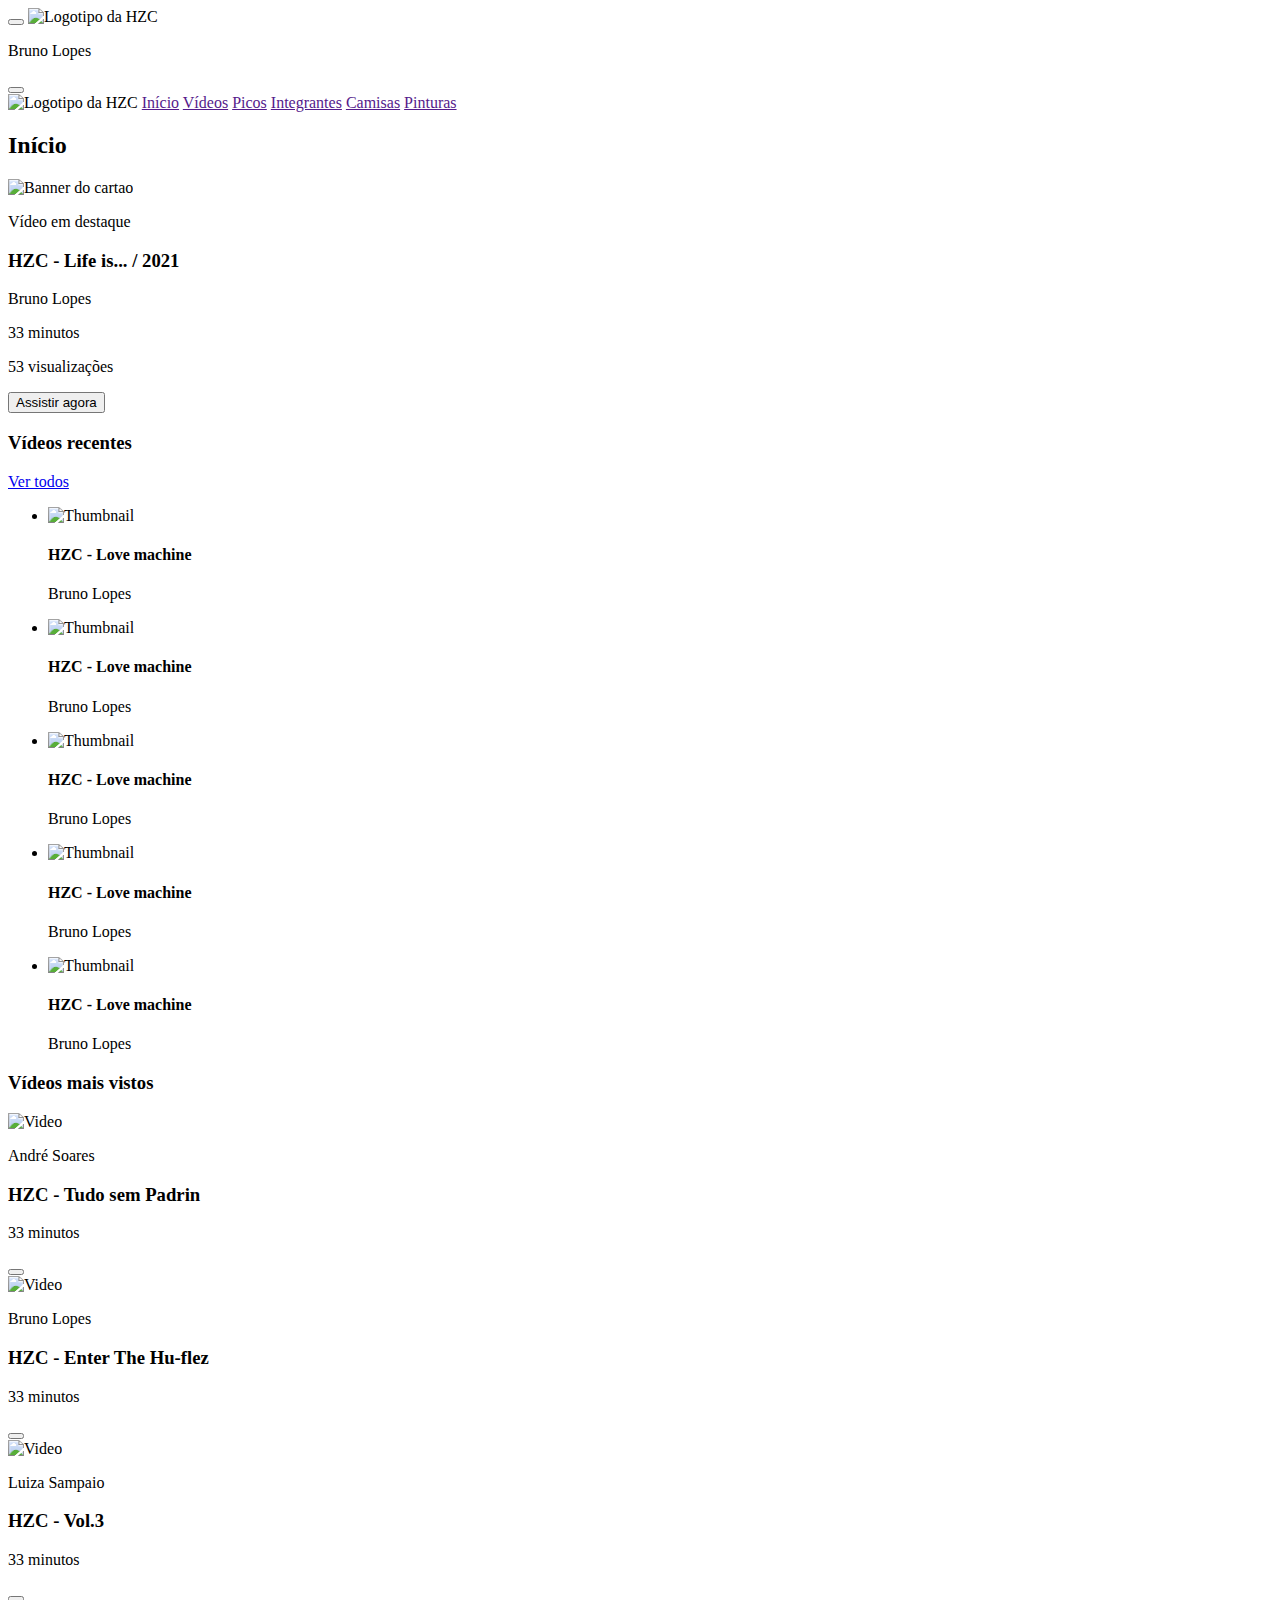
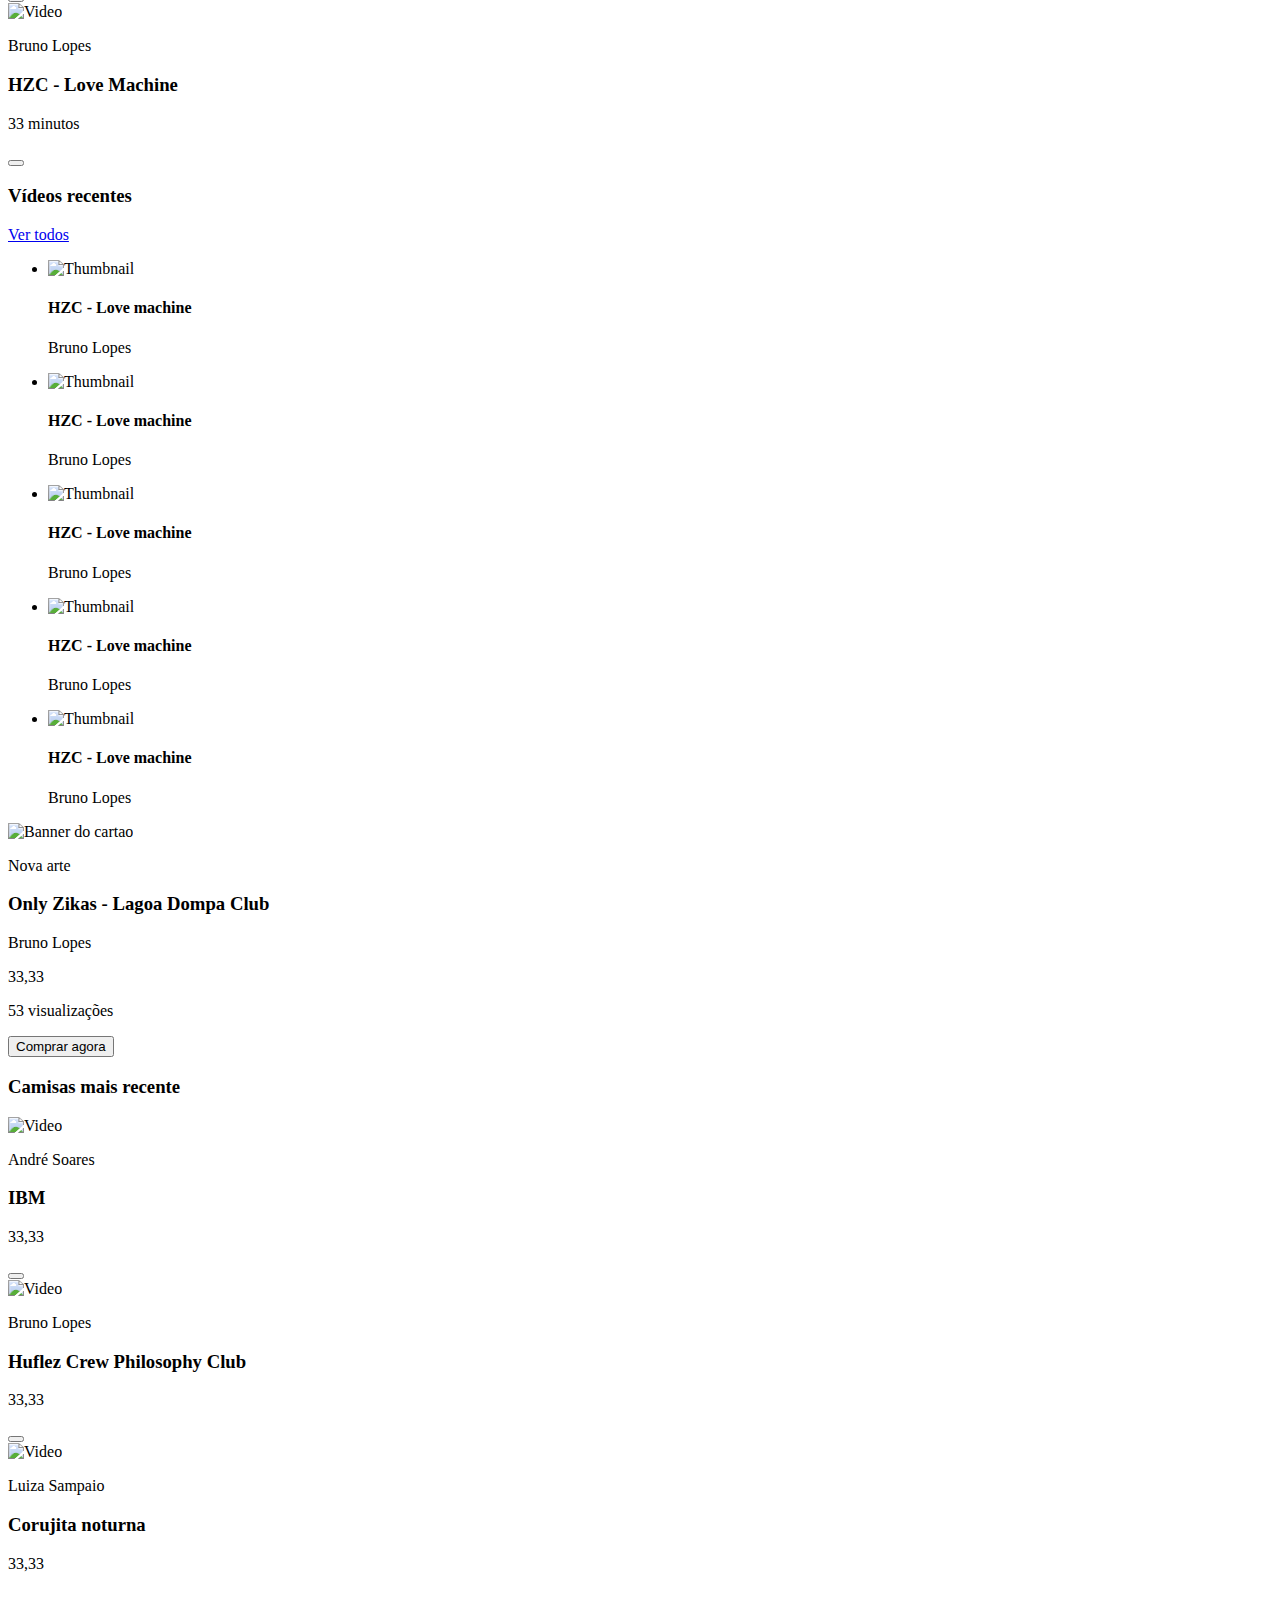
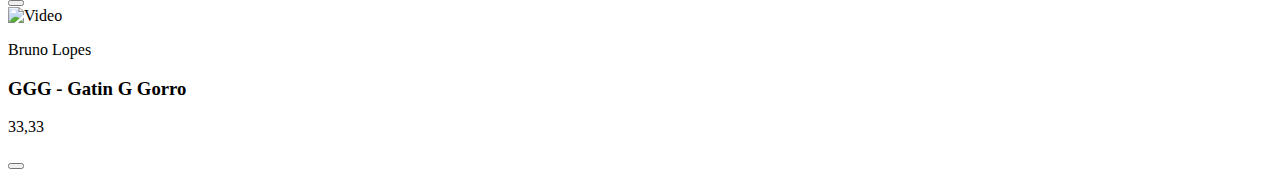
==== Comunidade de Skate/html/index.html @ d23487c5 "Projetos realizados nos cursos alura" ====
<!DOCTYPE html>
<html lang="pt-br">
<head>
    <meta charset="UTF-8">
    <meta http-equiv="X-UA-Compatible" content="IE=edge">
    <meta name="viewport" content="width=device-width, initial-scale=1.0">
    <title>HZC | Home</title>
    <link rel="preconnect" href="https://fonts.googleapis.com">
    <link rel="preconnect" href="https://fonts.gstatic.com" crossorigin>
    <link rel="stylesheet" href="https://fonts.googleapis.com/css2?family=Open+Sans:wght@400;600;700&display=swap">
    <link rel="stylesheet" href="/css/reset.css">
    <link rel="stylesheet" href="/css/estilo.css">
</head>
<body>
    <header class="cabecalho">
        <button class="cabecalho__menu" aria-label="menu"><i></i></button>
        <img class="cabecalho__logo" src="/img/logo.svg" alt="Logotipo da HZC">
        <p class="cabecalho__perfil">Bruno Lopes</p>
        <button class="cabecalho__notificacao" aria-label="notificação"><i></i></button>
    </header>
    <nav class="menu-lateral menu-lateral--ativo">
        <img src="/img/logo.svg" alt="Logotipo da HZC" class="menu-lateral__logo">
        <a href="" class="menu-lateral__link menu-lateral__link--inicio menu-lateral__link--ativo">Início</a>
        <a href="" class="menu-lateral__link menu-lateral__link--video ">Vídeos</a>
        <a href="" class="menu-lateral__link menu-lateral__link--picos">Picos</a>
        <a href="" class="menu-lateral__link menu-lateral__link--integrantes">Integrantes</a>
        <a href="" class="menu-lateral__link menu-lateral__link--camisas">Camisas</a>
        <a href="" class="menu-lateral__link menu-lateral__link--pinturas">Pinturas</a>
    </nav>
    <main class="principal">
        <h2 class="titulo-pagina">Início</h2>
        <article class="cartao cartao--destaque">
            <img src="/img/banner-mobile_1.png" alt="Banner do cartao" class="cartao__imagem">
            <div class="cartao__conteudo">
                <p class="cartao__destaque">Vídeo em destaque</p>
                <h3 class="cartao__titulo">HZC - Life is... / 2021</h3>
                <p class="cartao__perfil">Bruno Lopes</p>
                <p class="cartao__info cartao__info--tempo">33 minutos</p>
                <p class="cartao__info cartao__info--visualizacao">53 visualizações</p>
                <button class="cartao__botao cartao__botao--play cartao__botao--destaque">Assistir agora</button>
            </div>
        </article>
        <article class="cartao cartao--recente">
            <h3 class="cartao__titulo">Vídeos recentes</h3>
            <a href="#" class="cartao__link">Ver todos</a>
            <ul class="cartao__lista">
                <li class="cartao__item">
                    <img src="/img/miniatura_1.png" alt="Thumbnail" class="cartao__item-thumbnail">
                    <h4 class="cartao__item-titulo">HZC - Love machine</h4>
                    <p class="cartao__item-perfil">Bruno Lopes</p>
                </li>
                <li class="cartao__item">
                    <img src="/img/miniatura_2.png" alt="Thumbnail" class="cartao__item-thumbnail">
                    <h4 class="cartao__item-titulo">HZC - Love machine</h4>
                    <p class="cartao__item-perfil">Bruno Lopes</p>
                </li>
                <li class="cartao__item">
                    <img src="/img/miniatura_3.png" alt="Thumbnail" class="cartao__item-thumbnail">
                    <h4 class="cartao__item-titulo">HZC - Love machine</h4>
                    <p class="cartao__item-perfil">Bruno Lopes</p>
                </li>
                <li class="cartao__item">
                    <img src="/img/miniatura_4.png" alt="Thumbnail" class="cartao__item-thumbnail">
                    <h4 class="cartao__item-titulo">HZC - Love machine</h4>
                    <p class="cartao__item-perfil">Bruno Lopes</p>
                </li>
                <li class="cartao__item">
                    <img src="/img/miniatura_5.png" alt="Thumbnail" class="cartao__item-thumbnail">
                    <h4 class="cartao__item-titulo">HZC - Love machine</h4>
                    <p class="cartao__item-perfil">Bruno Lopes</p>
                </li>
            </ul>
        </article>
        <section class="secao">
            <h3 class="titulo-secao">Vídeos mais vistos</h3>
            <article class="cartao">
                <img src="/img/video_1.png" alt="Video" class="cartao__imagem">
                <div class="cartao__conteudo">
                    <p class="cartao__perfil">André Soares</p>
                    <h3 class="cartao__titulo">HZC - Tudo sem Padrin</h3>
                    <p class="cartao__info cartao__info--tempo">33 minutos</p>
                    <button class="cartao__botao cartao__botao--play" aria-label="Assistir agora"></button>
                </div>
            </article>
            <article class="cartao">
                <img src="/img/video_2.png" alt="Video" class="cartao__imagem">
                <div class="cartao__conteudo">
                    <p class="cartao__perfil">Bruno Lopes</p>
                    <h3 class="cartao__titulo">HZC - Enter The Hu-flez</h3>
                    <p class="cartao__info cartao__info--tempo">33 minutos</p>
                    <button class="cartao__botao cartao__botao--play" aria-label="Assistir agora"></button>
                </div>
            </article>
            <article class="cartao">
                <img src="/img/video_3.png" alt="Video" class="cartao__imagem">
                <div class="cartao__conteudo">
                    <p class="cartao__perfil">Luiza Sampaio</p>
                    <h3 class="cartao__titulo">HZC - Vol.3</h3>
                    <p class="cartao__info cartao__info--tempo">33 minutos</p>
                    <button class="cartao__botao cartao__botao--play" aria-label="Assistir agora"></button>
                </div>
            </article>
            <article class="cartao">
                <img src="/img/video_4.png" alt="Video" class="cartao__imagem">
                <div class="cartao__conteudo">
                    <p class="cartao__perfil">Bruno Lopes</p>
                    <h3 class="cartao__titulo">HZC - Love Machine</h3>
                    <p class="cartao__info cartao__info--tempo">33 minutos</p>
                    <button class="cartao__botao cartao__botao--play" aria-label="Assistir agora"></button>
                </div>
            </article>
        </section>
        <article class="cartao cartao--recentes">
            <h3 class="cartao__titulo">Vídeos recentes</h3>
            <a href="#" class="cartao__link">Ver todos</a>
            <ul class="cartao__lista">
                <li class="cartao__item">
                    <img src="/img/miniatura_1.png" alt="Thumbnail" class="cartao__item-thumbnail">
                    <h4 class="cartao__item-titulo">HZC - Love machine</h4>
                    <p class="cartao__item-perfil">Bruno Lopes</p>
                </li>
                <li class="cartao__item">
                    <img src="/img/miniatura_2.png" alt="Thumbnail" class="cartao__item-thumbnail">
                    <h4 class="cartao__item-titulo">HZC - Love machine</h4>
                    <p class="cartao__item-perfil">Bruno Lopes</p>
                </li>
                <li class="cartao__item">
                    <img src="/img/miniatura_3.png" alt="Thumbnail" class="cartao__item-thumbnail">
                    <h4 class="cartao__item-titulo">HZC - Love machine</h4>
                    <p class="cartao__item-perfil">Bruno Lopes</p>
                </li>
                <li class="cartao__item">
                    <img src="/img/miniatura_4.png" alt="Thumbnail" class="cartao__item-thumbnail">
                    <h4 class="cartao__item-titulo">HZC - Love machine</h4>
                    <p class="cartao__item-perfil">Bruno Lopes</p>
                </li>
                <li class="cartao__item">
                    <img src="/img/miniatura_5.png" alt="Thumbnail" class="cartao__item-thumbnail">
                    <h4 class="cartao__item-titulo">HZC - Love machine</h4>
                    <p class="cartao__item-perfil">Bruno Lopes</p>
                </li>
            </ul>
        </article>
        <article class="cartao cartao--destaque">
            <img src="/img/banner-mobile_2.png" alt="Banner do cartao" class="cartao__imagem">
            <div class="cartao__conteudo">
                <p class="cartao__destaque">Nova arte</p>
                <h3 class="cartao__titulo">Only Zikas - Lagoa Dompa Club</h3>
                <p class="cartao__perfil">Bruno Lopes</p>
                <p class="cartao__info cartao__info--dolar">33,33</p>
                <p class="cartao__info cartao__info--visualizacao">53 visualizações</p>
                <button class="cartao__botao cartao__botao--compra cartao__botao--destaque">Comprar agora</button>
            </div>
        </article>
        <section class="secao">
            <h3 class="titulo-secao">Camisas mais recente</h3>
            <article class="cartao">
                <img src="/img/produto_1.png" alt="Video" class="cartao__imagem">
                <div class="cartao__conteudo">
                    <p class="cartao__perfil">André Soares</p>
                    <h3 class="cartao__titulo">IBM</h3>
                    <p class="cartao__info cartao__info--dolar">33,33</p>
                    <button class="cartao__botao cartao__botao--compra" aria-label="Compre agora"></button>
                </div>
            </article>
            <article class="cartao">
                <img src="/img/produto_2.png" alt="Video" class="cartao__imagem">
                <div class="cartao__conteudo">
                    <p class="cartao__perfil">Bruno Lopes</p>
                    <h3 class="cartao__titulo">Huflez Crew Philosophy Club</h3>
                    <p class="cartao__info cartao__info--dolar">33,33</p>
                    <button class="cartao__botao cartao__botao--compra" aria-label="Compre agora"></button>
                </div>
            </article>
            <article class="cartao">
                <img src="/img/produto_3.png" alt="Video" class="cartao__imagem">
                <div class="cartao__conteudo">
                    <p class="cartao__perfil">Luiza Sampaio</p>
                    <h3 class="cartao__titulo">Corujita noturna</h3>
                    <p class="cartao__info cartao__info--dolar">33,33</p>
                    <button class="cartao__botao cartao__botao--compra" aria-label="Compre agora"></button>
                </div>
            </article>
            <article class="cartao">
                <img src="/img/produto_4.png" alt="Video" class="cartao__imagem">
                <div class="cartao__conteudo">
                    <p class="cartao__perfil">Bruno Lopes</p>
                    <h3 class="cartao__titulo">GGG - Gatin G Gorro</h3>
                    <p class="cartao__info cartao__info--dolar">33,33</p>
                    <button class="cartao__botao cartao__botao--compra" aria-label="Comprar agora"></button>
                </div>
            </article>
        </section>
    </main>
    <script src="/js/script.js"></script>
</body>
</html>
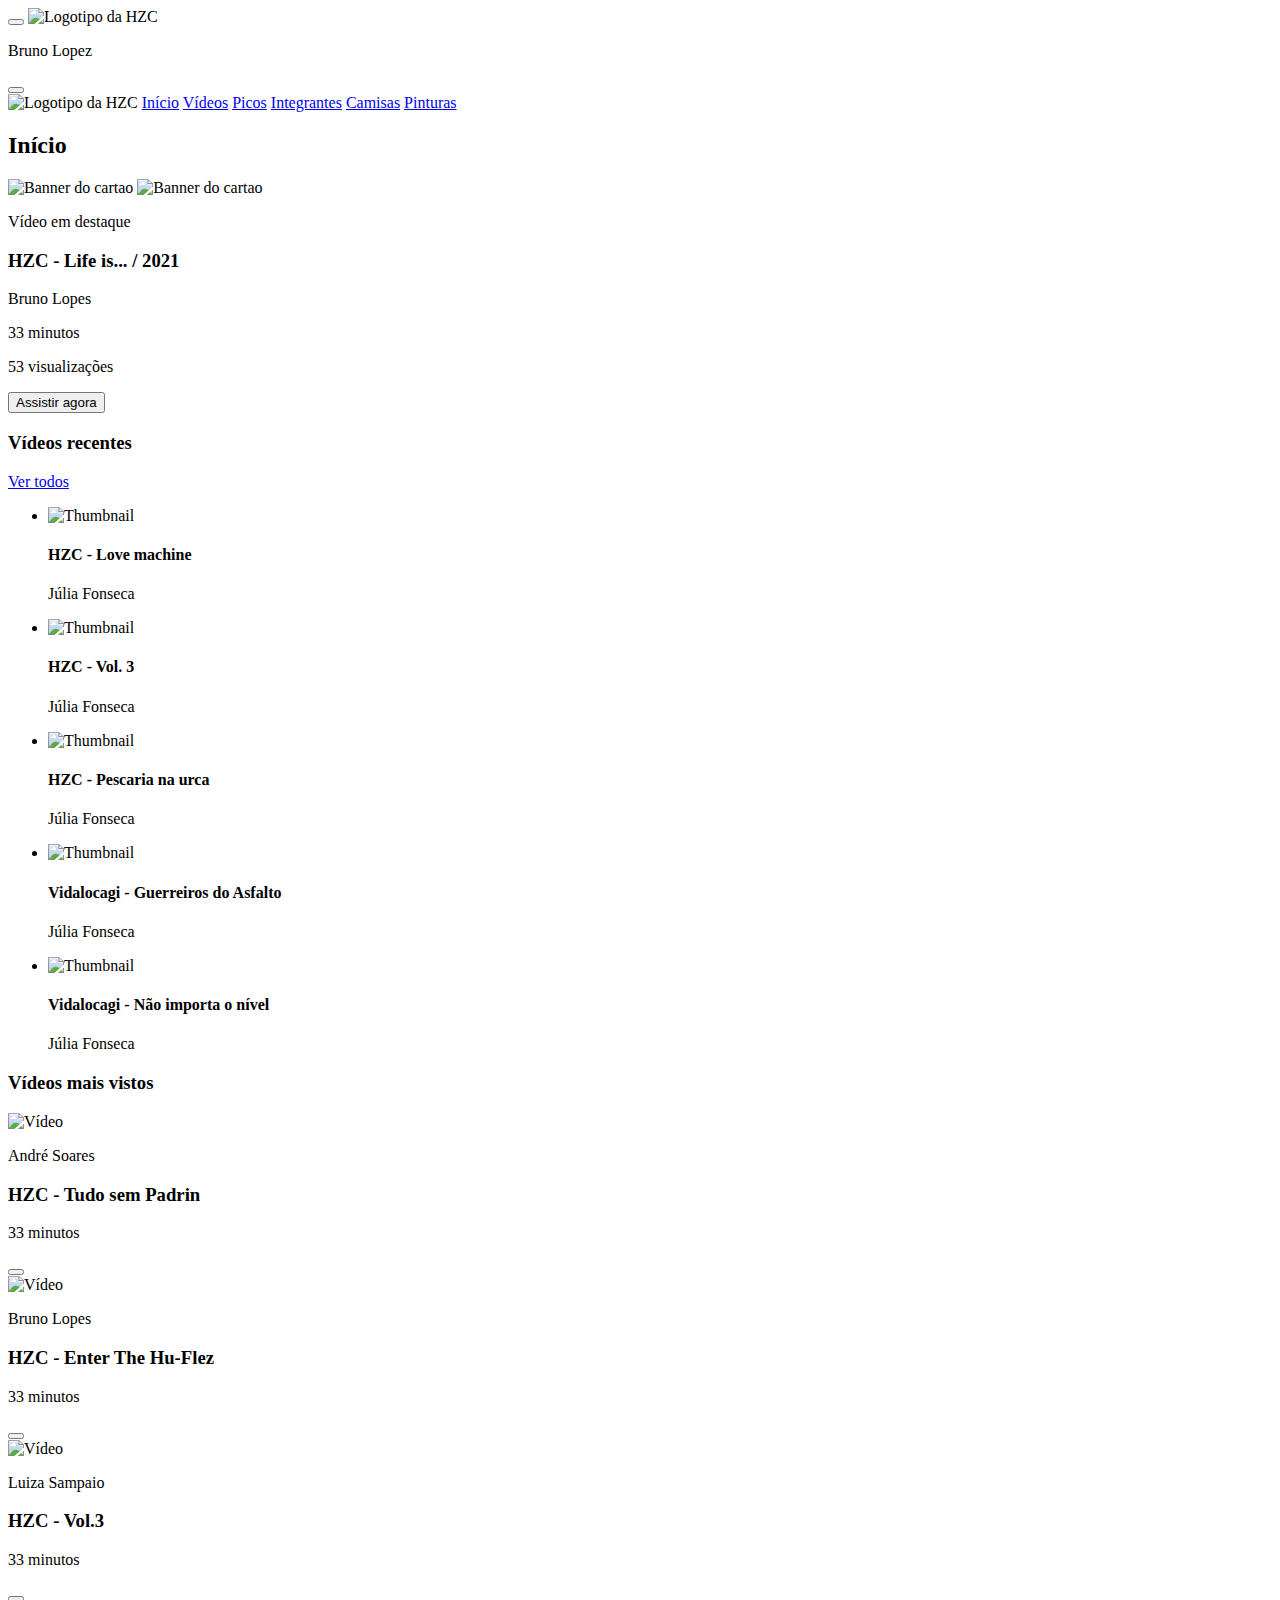
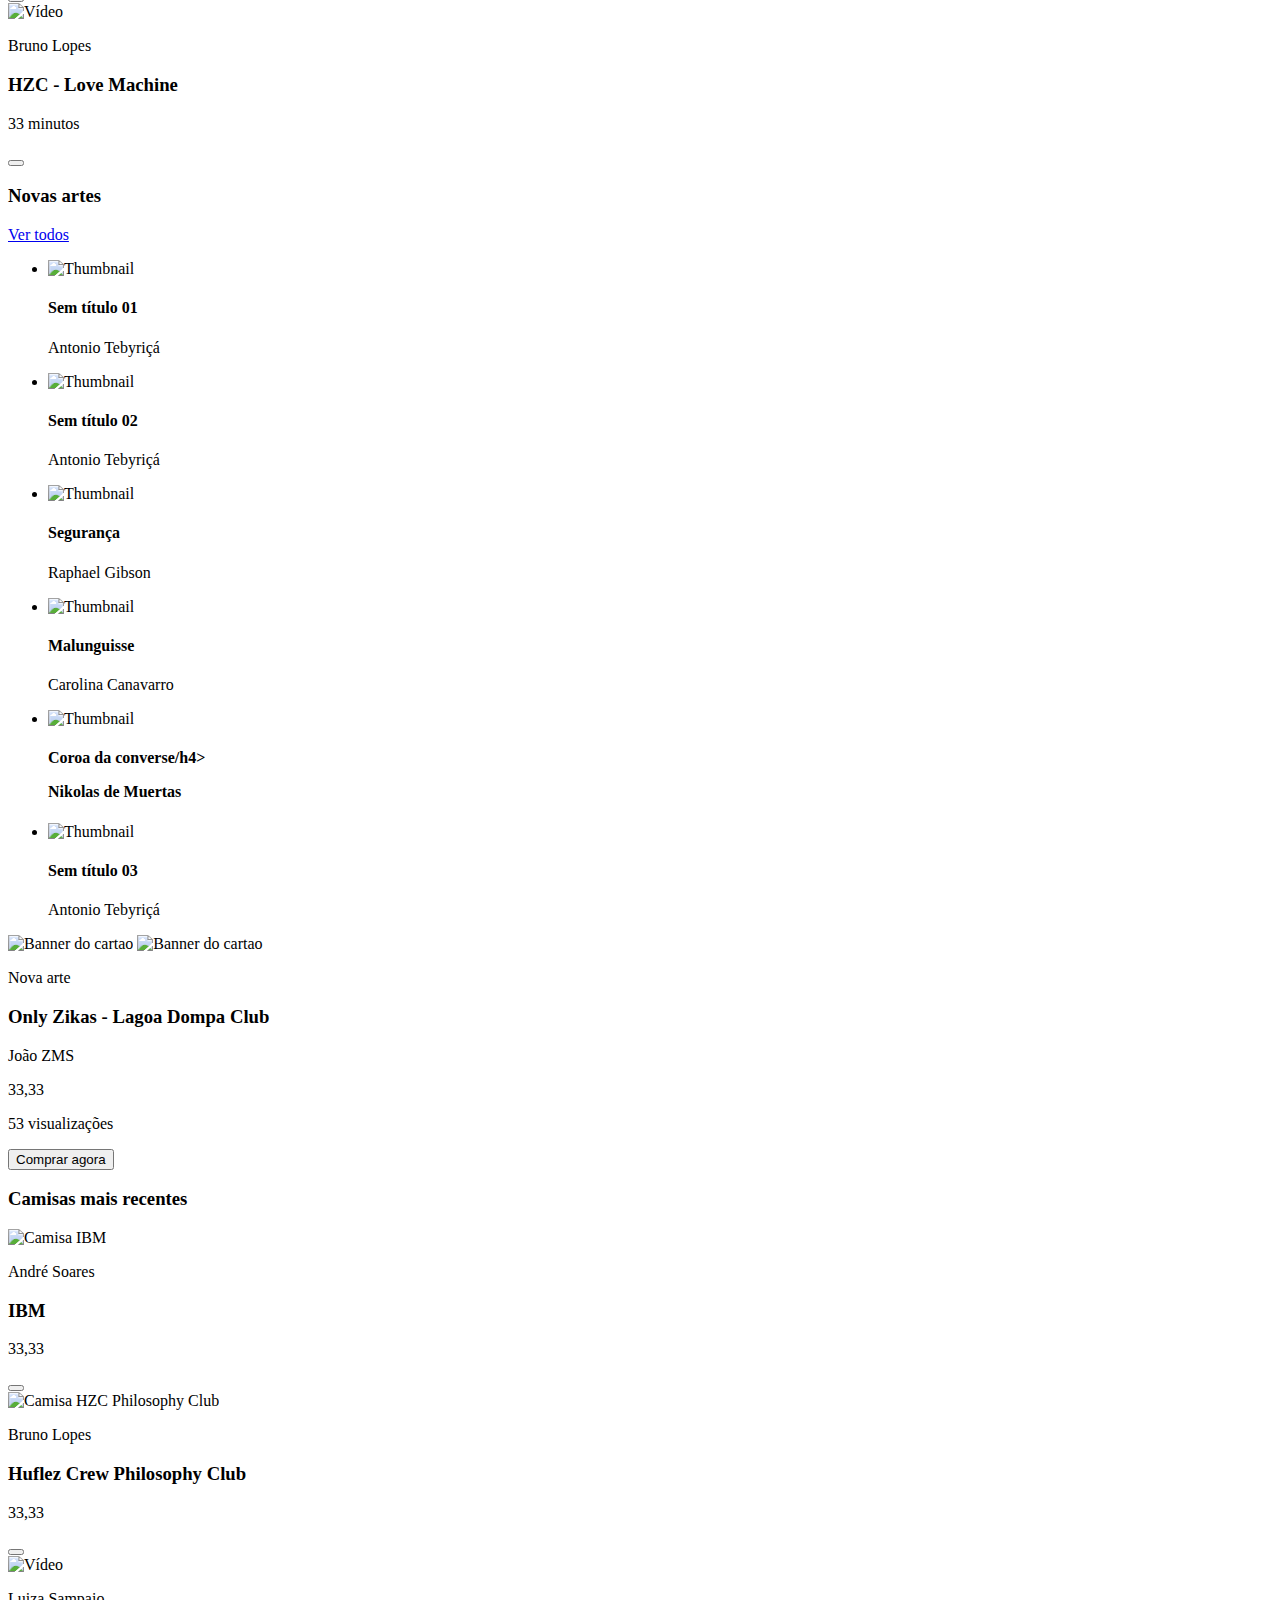
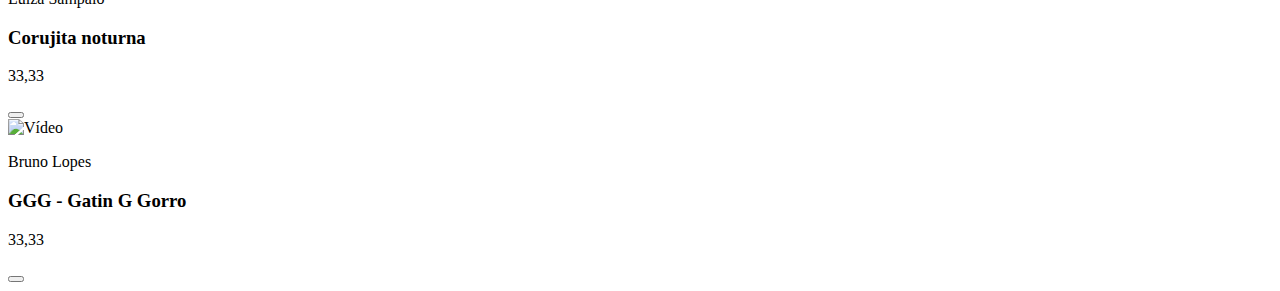
==== commit 00f8dadb: "Atualização de projetos dos cursos Alura" ====
--- a/Comunidade de Skate/html/index.html
+++ b/Comunidade de Skate/html/index.html
@@ -13,24 +13,25 @@
 </head>
 <body>
     <header class="cabecalho">
-        <button class="cabecalho__menu" aria-label="menu"><i></i></button>
-        <img class="cabecalho__logo" src="/img/logo.svg" alt="Logotipo da HZC">
-        <p class="cabecalho__perfil">Bruno Lopes</p>
-        <button class="cabecalho__notificacao" aria-label="notificação"><i></i></button>
+        <button class="cabecalho__menu" aria-label="Menu"><i></i></button>
+        <img src="/img/logo.svg" alt="Logotipo da HZC" class="cabecalho__logo">
+        <p class="cabecalho__perfil">Bruno Lopez</p>
+        <button class="cabecalho__notificacao" aria-label="Notificação"><i></i></button>
     </header>
-    <nav class="menu-lateral menu-lateral--ativo">
+    <nav class="menu-lateral">
         <img src="/img/logo.svg" alt="Logotipo da HZC" class="menu-lateral__logo">
-        <a href="" class="menu-lateral__link menu-lateral__link--inicio menu-lateral__link--ativo">Início</a>
-        <a href="" class="menu-lateral__link menu-lateral__link--video ">Vídeos</a>
-        <a href="" class="menu-lateral__link menu-lateral__link--picos">Picos</a>
-        <a href="" class="menu-lateral__link menu-lateral__link--integrantes">Integrantes</a>
-        <a href="" class="menu-lateral__link menu-lateral__link--camisas">Camisas</a>
-        <a href="" class="menu-lateral__link menu-lateral__link--pinturas">Pinturas</a>
+        <a href="#" class="menu-lateral__link menu-lateral__link--inicio menu-lateral__link--ativo">Início</a>
+        <a href="#" class="menu-lateral__link menu-lateral__link--videos">Vídeos</a>
+        <a href="#" class="menu-lateral__link menu-lateral__link--picos">Picos</a>
+        <a href="#" class="menu-lateral__link menu-lateral__link--integrantes">Integrantes</a>
+        <a href="#" class="menu-lateral__link menu-lateral__link--camisas">Camisas</a>
+        <a href="#" class="menu-lateral__link menu-lateral__link--pinturas">Pinturas</a>
     </nav>
     <main class="principal">
         <h2 class="titulo-pagina">Início</h2>
-        <article class="cartao cartao--destaque">
-            <img src="/img/banner-mobile_1.png" alt="Banner do cartao" class="cartao__imagem">
+        <article class="cartao cartao--destaque destaque-video">
+            <img src="/img/banner-mobile_1.png" alt="Banner do cartao" class="cartao__imagem cartao__imagem--mobile">
+            <img src="/img/banner_1.png" alt="Banner do cartao" class="cartao__imagem cartao__imagem--desktop">
             <div class="cartao__conteudo">
                 <p class="cartao__destaque">Vídeo em destaque</p>
                 <h3 class="cartao__titulo">HZC - Life is... / 2021</h3>
@@ -40,41 +41,41 @@
                 <button class="cartao__botao cartao__botao--play cartao__botao--destaque">Assistir agora</button>
             </div>
         </article>
-        <article class="cartao cartao--recente">
+        <article class="cartao cartao--recentes videos-recentes">
             <h3 class="cartao__titulo">Vídeos recentes</h3>
             <a href="#" class="cartao__link">Ver todos</a>
             <ul class="cartao__lista">
                 <li class="cartao__item">
                     <img src="/img/miniatura_1.png" alt="Thumbnail" class="cartao__item-thumbnail">
                     <h4 class="cartao__item-titulo">HZC - Love machine</h4>
-                    <p class="cartao__item-perfil">Bruno Lopes</p>
+                    <p class="cartao__item-perfil">Júlia Fonseca</p>
                 </li>
                 <li class="cartao__item">
                     <img src="/img/miniatura_2.png" alt="Thumbnail" class="cartao__item-thumbnail">
-                    <h4 class="cartao__item-titulo">HZC - Love machine</h4>
-                    <p class="cartao__item-perfil">Bruno Lopes</p>
+                    <h4 class="cartao__item-titulo">HZC - Vol. 3</h4>
+                    <p class="cartao__item-perfil">Júlia Fonseca</p>
                 </li>
                 <li class="cartao__item">
                     <img src="/img/miniatura_3.png" alt="Thumbnail" class="cartao__item-thumbnail">
-                    <h4 class="cartao__item-titulo">HZC - Love machine</h4>
-                    <p class="cartao__item-perfil">Bruno Lopes</p>
+                    <h4 class="cartao__item-titulo">HZC - Pescaria na urca</h4>
+                    <p class="cartao__item-perfil">Júlia Fonseca</p>
                 </li>
                 <li class="cartao__item">
                     <img src="/img/miniatura_4.png" alt="Thumbnail" class="cartao__item-thumbnail">
-                    <h4 class="cartao__item-titulo">HZC - Love machine</h4>
-                    <p class="cartao__item-perfil">Bruno Lopes</p>
-                </li>
-                <li class="cartao__item">
-                    <img src="/img/miniatura_5.png" alt="Thumbnail" class="cartao__item-thumbnail">
-                    <h4 class="cartao__item-titulo">HZC - Love machine</h4>
-                    <p class="cartao__item-perfil">Bruno Lopes</p>
+                    <h4 class="cartao__item-titulo">Vidalocagi - Guerreiros do Asfalto</h4>
+                    <p class="cartao__item-perfil">Júlia Fonseca</p>
+                </li>
+                <li class="cartao__item">
+                    <img src="/img/miniatura_4.png" alt="Thumbnail" class="cartao__item-thumbnail">
+                    <h4 class="cartao__item-titulo">Vidalocagi - Não importa o nível</h4>
+                    <p class="cartao__item-perfil">Júlia Fonseca</p>
                 </li>
             </ul>
         </article>
-        <section class="secao">
+        <section class="secao secao-videos">
             <h3 class="titulo-secao">Vídeos mais vistos</h3>
             <article class="cartao">
-                <img src="/img/video_1.png" alt="Video" class="cartao__imagem">
+                <img src="/img/video_1.png" alt="Vídeo" class="cartao__imagem">
                 <div class="cartao__conteudo">
                     <p class="cartao__perfil">André Soares</p>
                     <h3 class="cartao__titulo">HZC - Tudo sem Padrin</h3>
@@ -83,16 +84,16 @@
                 </div>
             </article>
             <article class="cartao">
-                <img src="/img/video_2.png" alt="Video" class="cartao__imagem">
-                <div class="cartao__conteudo">
-                    <p class="cartao__perfil">Bruno Lopes</p>
-                    <h3 class="cartao__titulo">HZC - Enter The Hu-flez</h3>
-                    <p class="cartao__info cartao__info--tempo">33 minutos</p>
-                    <button class="cartao__botao cartao__botao--play" aria-label="Assistir agora"></button>
-                </div>
-            </article>
-            <article class="cartao">
-                <img src="/img/video_3.png" alt="Video" class="cartao__imagem">
+                <img src="/img/video_2.png" alt="Vídeo" class="cartao__imagem">
+                <div class="cartao__conteudo">
+                    <p class="cartao__perfil">Bruno Lopes</p>
+                    <h3 class="cartao__titulo">HZC - Enter The Hu-Flez</h3>
+                    <p class="cartao__info cartao__info--tempo">33 minutos</p>
+                    <button class="cartao__botao cartao__botao--play" aria-label="Assistir agora"></button>
+                </div>
+            </article>
+            <article class="cartao">
+                <img src="/img/video_3.png" alt="Vídeo" class="cartao__imagem">
                 <div class="cartao__conteudo">
                     <p class="cartao__perfil">Luiza Sampaio</p>
                     <h3 class="cartao__titulo">HZC - Vol.3</h3>
@@ -101,7 +102,7 @@
                 </div>
             </article>
             <article class="cartao">
-                <img src="/img/video_4.png" alt="Video" class="cartao__imagem">
+                <img src="/img/video_4.png" alt="Vídeo" class="cartao__imagem">
                 <div class="cartao__conteudo">
                     <p class="cartao__perfil">Bruno Lopes</p>
                     <h3 class="cartao__titulo">HZC - Love Machine</h3>
@@ -110,88 +111,94 @@
                 </div>
             </article>
         </section>
-        <article class="cartao cartao--recentes">
-            <h3 class="cartao__titulo">Vídeos recentes</h3>
+        <article class="cartao cartao--recentes produtos-recentes">
+            <h3 class="cartao__titulo">Novas artes</h3>
             <a href="#" class="cartao__link">Ver todos</a>
             <ul class="cartao__lista">
                 <li class="cartao__item">
-                    <img src="/img/miniatura_1.png" alt="Thumbnail" class="cartao__item-thumbnail">
-                    <h4 class="cartao__item-titulo">HZC - Love machine</h4>
-                    <p class="cartao__item-perfil">Bruno Lopes</p>
-                </li>
-                <li class="cartao__item">
-                    <img src="/img/miniatura_2.png" alt="Thumbnail" class="cartao__item-thumbnail">
-                    <h4 class="cartao__item-titulo">HZC - Love machine</h4>
-                    <p class="cartao__item-perfil">Bruno Lopes</p>
-                </li>
-                <li class="cartao__item">
-                    <img src="/img/miniatura_3.png" alt="Thumbnail" class="cartao__item-thumbnail">
-                    <h4 class="cartao__item-titulo">HZC - Love machine</h4>
-                    <p class="cartao__item-perfil">Bruno Lopes</p>
-                </li>
-                <li class="cartao__item">
-                    <img src="/img/miniatura_4.png" alt="Thumbnail" class="cartao__item-thumbnail">
-                    <h4 class="cartao__item-titulo">HZC - Love machine</h4>
-                    <p class="cartao__item-perfil">Bruno Lopes</p>
-                </li>
-                <li class="cartao__item">
-                    <img src="/img/miniatura_5.png" alt="Thumbnail" class="cartao__item-thumbnail">
-                    <h4 class="cartao__item-titulo">HZC - Love machine</h4>
-                    <p class="cartao__item-perfil">Bruno Lopes</p>
+                    <img src="/img/arte_1.png" alt="Thumbnail" class="cartao__item-thumbnail">
+                    <h4 class="cartao__item-titulo">Sem título 01</h4>
+                    <p class="cartao__item-perfil">Antonio Tebyriçá</p>
+                </li>
+                <li class="cartao__item">
+                    <img src="/img/arte_2.png" alt="Thumbnail" class="cartao__item-thumbnail">
+                    <h4 class="cartao__item-titulo">Sem título 02</h4>
+                    <p class="cartao__item-perfil">Antonio Tebyriçá</p>
+                </li>
+                <li class="cartao__item">
+                    <img src="/img/arte_3.png" alt="Thumbnail" class="cartao__item-thumbnail">
+                    <h4 class="cartao__item-titulo">Segurança</h4>
+                    <p class="cartao__item-perfil">Raphael Gibson</p>
+                </li>
+                <li class="cartao__item">
+                    <img src="/img/arte_4.png" alt="Thumbnail" class="cartao__item-thumbnail">
+                    <h4 class="cartao__item-titulo">Malunguisse</h4>
+                    <p class="cartao__item-perfil">Carolina Canavarro</p>
+                </li>
+                <li class="cartao__item">
+                    <img src="/img/arte_5.png" alt="Thumbnail" class="cartao__item-thumbnail">
+                    <h4 class="cartao__item-titulo">Coroa da converse/h4>
+                    <p class="cartao__item-perfil">Nikolas de Muertas</p>
+                </li>
+                <li class="cartao__item">
+                    <img src="/img/arte_1.png" alt="Thumbnail" class="cartao__item-thumbnail">
+                    <h4 class="cartao__item-titulo">Sem título 03</h4>
+                    <p class="cartao__item-perfil">Antonio Tebyriçá</p>
                 </li>
             </ul>
         </article>
-        <article class="cartao cartao--destaque">
-            <img src="/img/banner-mobile_2.png" alt="Banner do cartao" class="cartao__imagem">
+        <article class="cartao cartao--destaque destaque-produtos">
+            <img src="/img/banner-mobile_2.png" alt="Banner do cartao" class="cartao__imagem cartao__imagem--mobile">
+            <img src="/img/banner_2.png" alt="Banner do cartao" class="cartao__imagem cartao__imagem--desktop">
             <div class="cartao__conteudo">
                 <p class="cartao__destaque">Nova arte</p>
                 <h3 class="cartao__titulo">Only Zikas - Lagoa Dompa Club</h3>
-                <p class="cartao__perfil">Bruno Lopes</p>
+                <p class="cartao__perfil">João ZMS</p>
                 <p class="cartao__info cartao__info--dolar">33,33</p>
                 <p class="cartao__info cartao__info--visualizacao">53 visualizações</p>
-                <button class="cartao__botao cartao__botao--compra cartao__botao--destaque">Comprar agora</button>
+                <button class="cartao__botao cartao__botao--compre cartao__botao--destaque">Comprar agora</button>
             </div>
         </article>
-        <section class="secao">
-            <h3 class="titulo-secao">Camisas mais recente</h3>
-            <article class="cartao">
-                <img src="/img/produto_1.png" alt="Video" class="cartao__imagem">
+        <section class="secao secao-produtos">
+            <h3 class="titulo-secao">Camisas mais recentes</h3>
+            <article class="cartao">
+                <img src="/img/produto_1.png" alt="Camisa IBM" class="cartao__imagem">
                 <div class="cartao__conteudo">
                     <p class="cartao__perfil">André Soares</p>
                     <h3 class="cartao__titulo">IBM</h3>
                     <p class="cartao__info cartao__info--dolar">33,33</p>
-                    <button class="cartao__botao cartao__botao--compra" aria-label="Compre agora"></button>
-                </div>
-            </article>
-            <article class="cartao">
-                <img src="/img/produto_2.png" alt="Video" class="cartao__imagem">
+                    <button class="cartao__botao cartao__botao--compre" aria-label="Comprar agora"></button>
+                </div>
+            </article>
+            <article class="cartao">
+                <img src="/img/produto_2.png" alt="Camisa HZC Philosophy Club" class="cartao__imagem">
                 <div class="cartao__conteudo">
                     <p class="cartao__perfil">Bruno Lopes</p>
                     <h3 class="cartao__titulo">Huflez Crew Philosophy Club</h3>
                     <p class="cartao__info cartao__info--dolar">33,33</p>
-                    <button class="cartao__botao cartao__botao--compra" aria-label="Compre agora"></button>
-                </div>
-            </article>
-            <article class="cartao">
-                <img src="/img/produto_3.png" alt="Video" class="cartao__imagem">
+                    <button class="cartao__botao cartao__botao--compre" aria-label="Comprar agora"></button>
+                </div>
+            </article>
+            <article class="cartao">
+                <img src="/img/produto_3.png" alt="Vídeo" class="cartao__imagem">
                 <div class="cartao__conteudo">
                     <p class="cartao__perfil">Luiza Sampaio</p>
                     <h3 class="cartao__titulo">Corujita noturna</h3>
                     <p class="cartao__info cartao__info--dolar">33,33</p>
-                    <button class="cartao__botao cartao__botao--compra" aria-label="Compre agora"></button>
-                </div>
-            </article>
-            <article class="cartao">
-                <img src="/img/produto_4.png" alt="Video" class="cartao__imagem">
+                    <button class="cartao__botao cartao__botao--compre" aria-label="Comprar agora"></button>
+                </div>
+            </article>
+            <article class="cartao">
+                <img src="/img/produto_4.png" alt="Vídeo" class="cartao__imagem">
                 <div class="cartao__conteudo">
                     <p class="cartao__perfil">Bruno Lopes</p>
                     <h3 class="cartao__titulo">GGG - Gatin G Gorro</h3>
                     <p class="cartao__info cartao__info--dolar">33,33</p>
-                    <button class="cartao__botao cartao__botao--compra" aria-label="Comprar agora"></button>
+                    <button class="cartao__botao cartao__botao--compre" aria-label="Comprar agora"></button>
                 </div>
             </article>
         </section>
     </main>
-    <script src="/js/script.js"></script>
+    <script src="index.js"></script>
 </body>
 </html>